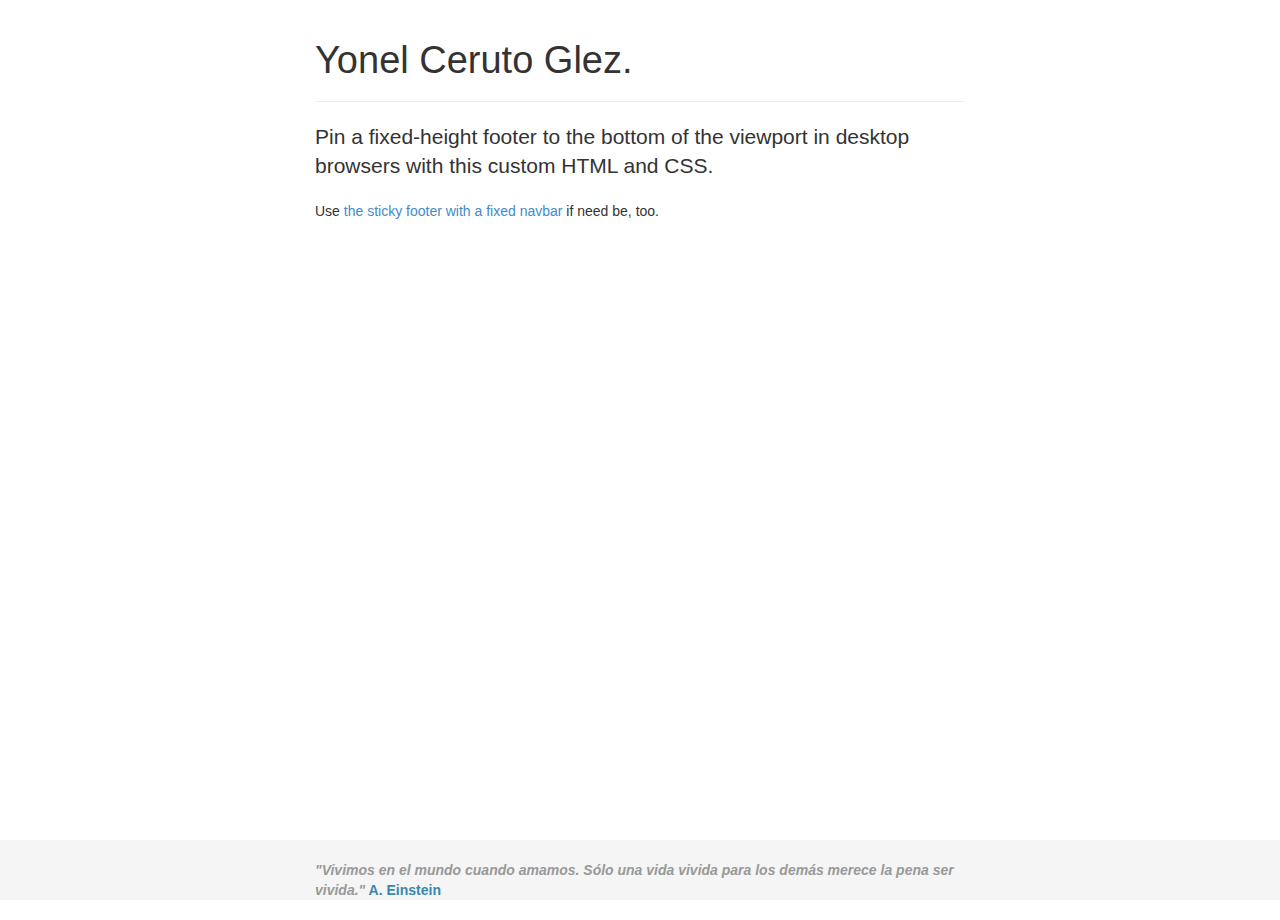
==== index.html @ 81529595 "Fixed the footer text and font type" ====
<!DOCTYPE HTML>
<html>
<head>
	<meta charset="utf-8">
    <title>Yonel Ceruto Glez.</title>
    <meta http-equiv="content-type" content="text/html; charset=UTF-8">
    <meta name="viewport" content="width=device-width, initial-scale=1.0">
    <meta name="author" content="yonel ceruto glez.">
    <meta name="description" content="personal blog">
    
    <link type="text/css" rel="stylesheet" href="/static/css/bootstrap.min.css" media="screen">
    <!--<link type="text/css" rel="stylesheet" href="/static/css/bootstrap-theme.min.css" media="screen">-->
    <link type="text/css" rel="stylesheet" href="/static/css/bootstrap-glyphicons.min.css" media="screen">
    <link type="text/css" rel="stylesheet" href="/static/css/base.css" media="screen">
    
    <!-- HTML5 shim and Respond.js IE8 support of HTML5 elements and media queries -->
    <!--[if lt IE 9]>
      <script src="/static/js/html5shiv.js"></script>
      <script src="/static/js/respond.min.js"></script>
    <![endif]-->
</head>
<body>
    <div id="wrap">
        <!-- Begin page content -->
        <div class="container">
            <div class="page-header">
                <h1>Yonel Ceruto Glez.</h1>
            </div>
            <p class="lead">Pin a fixed-height footer to the bottom of the viewport in desktop browsers with this custom HTML and CSS.</p>
            <p>Use <a href="#">the sticky footer with a fixed navbar</a> if need be, too.</p>
        </div>
    </div>

    <div id="footer">
        <div class="container">
            <p class="text-muted credit proverb"><em>"Vivimos en el mundo cuando amamos. Sólo una vida vivida para los demás merece la pena ser vivida."</em><span class="text-info"> A. Einstein</span></p>
        </div>
    </div>
	
	<script type="text/javascript" src="/static/js/jquery.min.js"></script>
    <script type="text/javascript" src="/static/js/respond.min.js"></script>
    <script type="text/javascript" src="/static/js/bootstrap.min.js"></script>
    <script type="text/javascript" src="/static/js/base.js"></script>
</body>
</html>
---- static/css/base.css ----
/* Sticky footer styles
-------------------------------------------------- */
html,
body {
    height: 100%;
    font-family: "Helvetica Neue Light", "HelveticaNeue-Light", "Helvetica Neue", Calibri, Helvetica, Arial, sans-serif !important;
    /* The html and body elements cannot have any padding or margin. */
}
/* Wrapper for page content to push down footer */
#wrap {
    min-height: 100%;
    height: auto !important;
    height: 100%;
    /* Negative indent footer by its height */
    margin: 0 auto -60px;
    /* Pad bottom by footer height */
    padding: 0 0 60px;
}
/* Set the fixed height of the footer here */
#footer {
    height: 60px;
    background-color: #f5f5f5;
}
/* Custom page CSS
-------------------------------------------------- */
/* Not required for template or sticky footer method. */
.container {
    width: auto;
    max-width: 680px !important;
    padding: 0 15px;
}
.container .credit {
    margin: 20px 0;
}

.container .proverb {
    font-weight: 600;
}

h1, h2, h3, h4, h5, h6, .h1, .h2, .h3, .h4, .h5, .h6 {
    font-family: "Helvetica Neue Light", "HelveticaNeue-Light", "Helvetica Neue", Calibri, Helvetica, Arial, sans-serif !important;
}
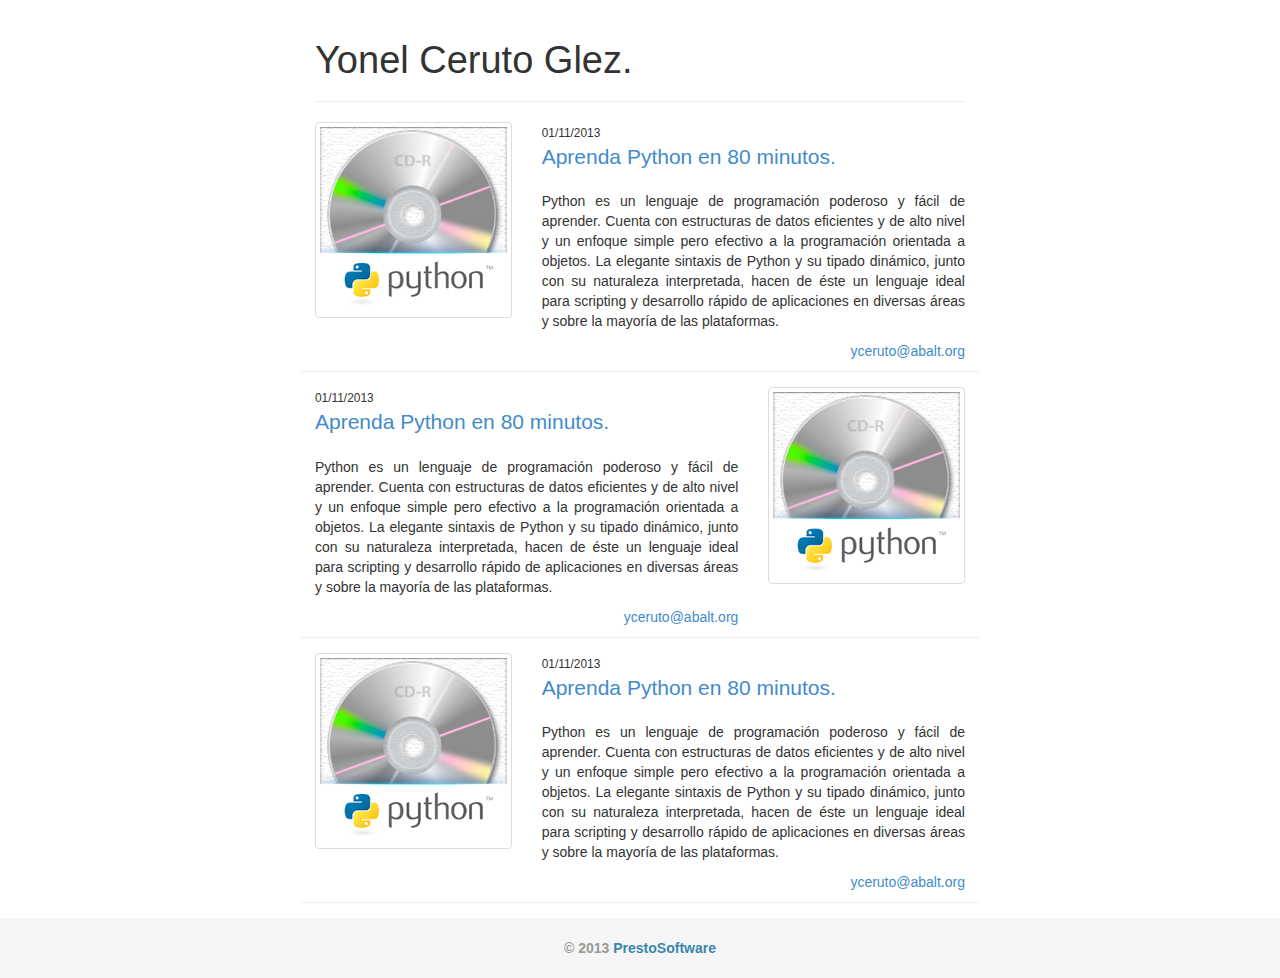
==== commit f17d17ca: "Fixed the template structure and content" ====
--- a/index.html
+++ b/index.html
@@ -26,14 +26,59 @@
             <div class="page-header">
                 <h1>Yonel Ceruto Glez.</h1>
             </div>
-            <p class="lead">Pin a fixed-height footer to the bottom of the viewport in desktop browsers with this custom HTML and CSS.</p>
-            <p>Use <a href="#">the sticky footer with a fixed navbar</a> if need be, too.</p>
+            <div class="row blog-entry">
+                <div class="col-4 col-sm-4 col-lg-4">
+                    <img class="img-responsive img-thumbnail" src="/static/img/CD-R.png" alt="python logo">
+                </div>
+                <div class="col-8 col-sm-8 col-lg-8">
+                    <small>01/11/2013</small>
+                    <p class="lead"><a href="#">Aprenda Python en 80 minutos.</a></p>
+                    <p style="text-align: justify">Python es un lenguaje de programación poderoso y fácil de aprender. Cuenta con estructuras de datos
+                        eficientes y de alto nivel y un enfoque simple pero efectivo a la programación orientada a objetos. La
+                        elegante sintaxis de Python y su tipado dinámico, junto con su naturaleza interpretada, hacen de éste un
+                        lenguaje ideal para scripting y desarrollo rápido de aplicaciones en diversas áreas y sobre la mayoría de
+                        las plataformas.</p>
+                    <p class="text-right"><a href="mailto:yceruto@abalt.org">yceruto@abalt.org</a></p>
+                </div>
+            </div>
+
+            <div class="row blog-entry">
+                <div class="col-8 col-sm-8 col-lg-8">
+                    <small>01/11/2013</small>
+                    <p class="lead"><a href="#">Aprenda Python en 80 minutos.</a></p>
+                    <p style="text-align: justify">Python es un lenguaje de programación poderoso y fácil de aprender. Cuenta con estructuras de datos
+                        eficientes y de alto nivel y un enfoque simple pero efectivo a la programación orientada a objetos. La
+                        elegante sintaxis de Python y su tipado dinámico, junto con su naturaleza interpretada, hacen de éste un
+                        lenguaje ideal para scripting y desarrollo rápido de aplicaciones en diversas áreas y sobre la mayoría de
+                        las plataformas.</p>
+                    <p class="text-right"><a href="mailto:yceruto@abalt.org">yceruto@abalt.org</a></p>
+                </div>
+                <div class="col-4 col-sm-4 col-lg-4">
+                    <img class="img-responsive img-thumbnail" src="/static/img/CD-R.png" alt="python logo">
+                </div>
+            </div>
+
+            <div class="row blog-entry">
+                <div class="col-4 col-sm-4 col-lg-4">
+                    <img class="img-responsive img-thumbnail" src="/static/img/CD-R.png" alt="python logo">
+                </div>
+                <div class="col-8 col-sm-8 col-lg-8">
+                    <small>01/11/2013</small>
+                    <p class="lead"><a href="#">Aprenda Python en 80 minutos.</a></p>
+                    <p style="text-align: justify">Python es un lenguaje de programación poderoso y fácil de aprender. Cuenta con estructuras de datos
+                        eficientes y de alto nivel y un enfoque simple pero efectivo a la programación orientada a objetos. La
+                        elegante sintaxis de Python y su tipado dinámico, junto con su naturaleza interpretada, hacen de éste un
+                        lenguaje ideal para scripting y desarrollo rápido de aplicaciones en diversas áreas y sobre la mayoría de
+                        las plataformas.</p>
+                    <p class="text-right"><a href="mailto:yceruto@abalt.org">yceruto@abalt.org</a></p>
+                </div>
+            </div>
         </div>
     </div>
 
     <div id="footer">
         <div class="container">
-            <p class="text-muted credit proverb"><em>"Vivimos en el mundo cuando amamos. Sólo una vida vivida para los demás merece la pena ser vivida."</em><span class="text-info"> A. Einstein</span></p>
+            <p class="text-muted credit proverb text-center">&copy; 2013 <span class="text-info">PrestoSoftware</span></p>
         </div>
     </div>
 	
--- a/static/css/base.css
+++ b/static/css/base.css
@@ -39,4 +39,9 @@
 
 h1, h2, h3, h4, h5, h6, .h1, .h2, .h3, .h4, .h5, .h6 {
     font-family: "Helvetica Neue Light", "HelveticaNeue-Light", "Helvetica Neue", Calibri, Helvetica, Arial, sans-serif !important;
+}
+
+.blog-entry {
+    border-bottom: 1px solid #eeeeee;
+    margin-bottom: 15px;
 }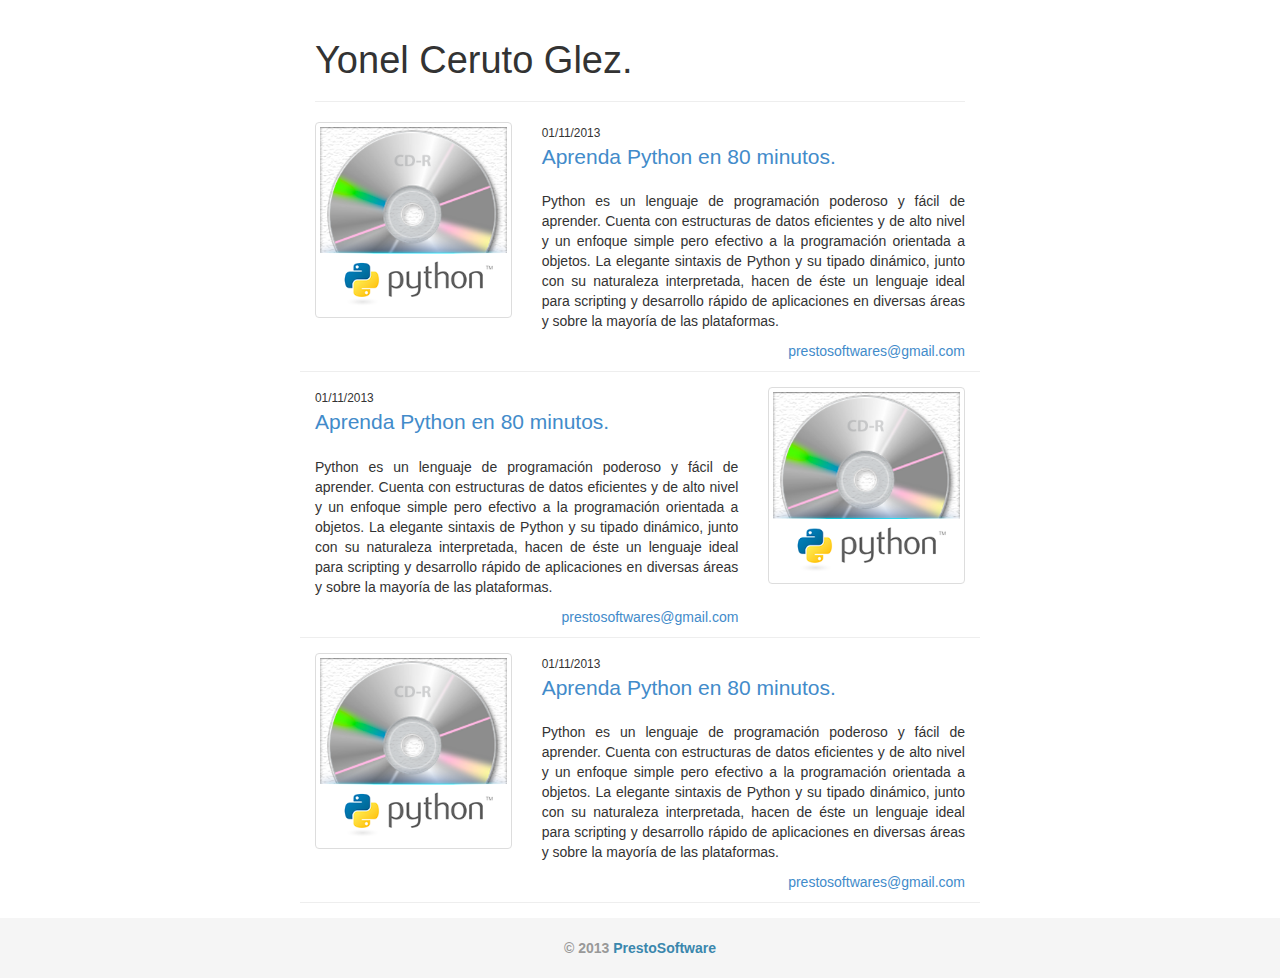
==== commit 322936d1: "Fixed the emails" ====
--- a/index.html
+++ b/index.html
@@ -38,7 +38,7 @@
                         elegante sintaxis de Python y su tipado dinámico, junto con su naturaleza interpretada, hacen de éste un
                         lenguaje ideal para scripting y desarrollo rápido de aplicaciones en diversas áreas y sobre la mayoría de
                         las plataformas.</p>
-                    <p class="text-right"><a href="mailto:yceruto@abalt.org">yceruto@abalt.org</a></p>
+                    <p class="text-right"><a href="mailto:prestosoftwares@gmail.com">prestosoftwares@gmail.com</a></p>
                 </div>
             </div>
 
@@ -51,7 +51,7 @@
                         elegante sintaxis de Python y su tipado dinámico, junto con su naturaleza interpretada, hacen de éste un
                         lenguaje ideal para scripting y desarrollo rápido de aplicaciones en diversas áreas y sobre la mayoría de
                         las plataformas.</p>
-                    <p class="text-right"><a href="mailto:yceruto@abalt.org">yceruto@abalt.org</a></p>
+                    <p class="text-right"><a href="mailto:prestosoftwares@gmail.com">prestosoftwares@gmail.com</a></p>
                 </div>
                 <div class="col-4 col-sm-4 col-lg-4">
                     <img class="img-responsive img-thumbnail" src="/static/img/CD-R.png" alt="python logo">
@@ -70,7 +70,7 @@
                         elegante sintaxis de Python y su tipado dinámico, junto con su naturaleza interpretada, hacen de éste un
                         lenguaje ideal para scripting y desarrollo rápido de aplicaciones en diversas áreas y sobre la mayoría de
                         las plataformas.</p>
-                    <p class="text-right"><a href="mailto:yceruto@abalt.org">yceruto@abalt.org</a></p>
+                    <p class="text-right"><a href="mailto:prestosoftwares@gmail.com">prestosoftwares@gmail.com</a></p>
                 </div>
             </div>
         </div>
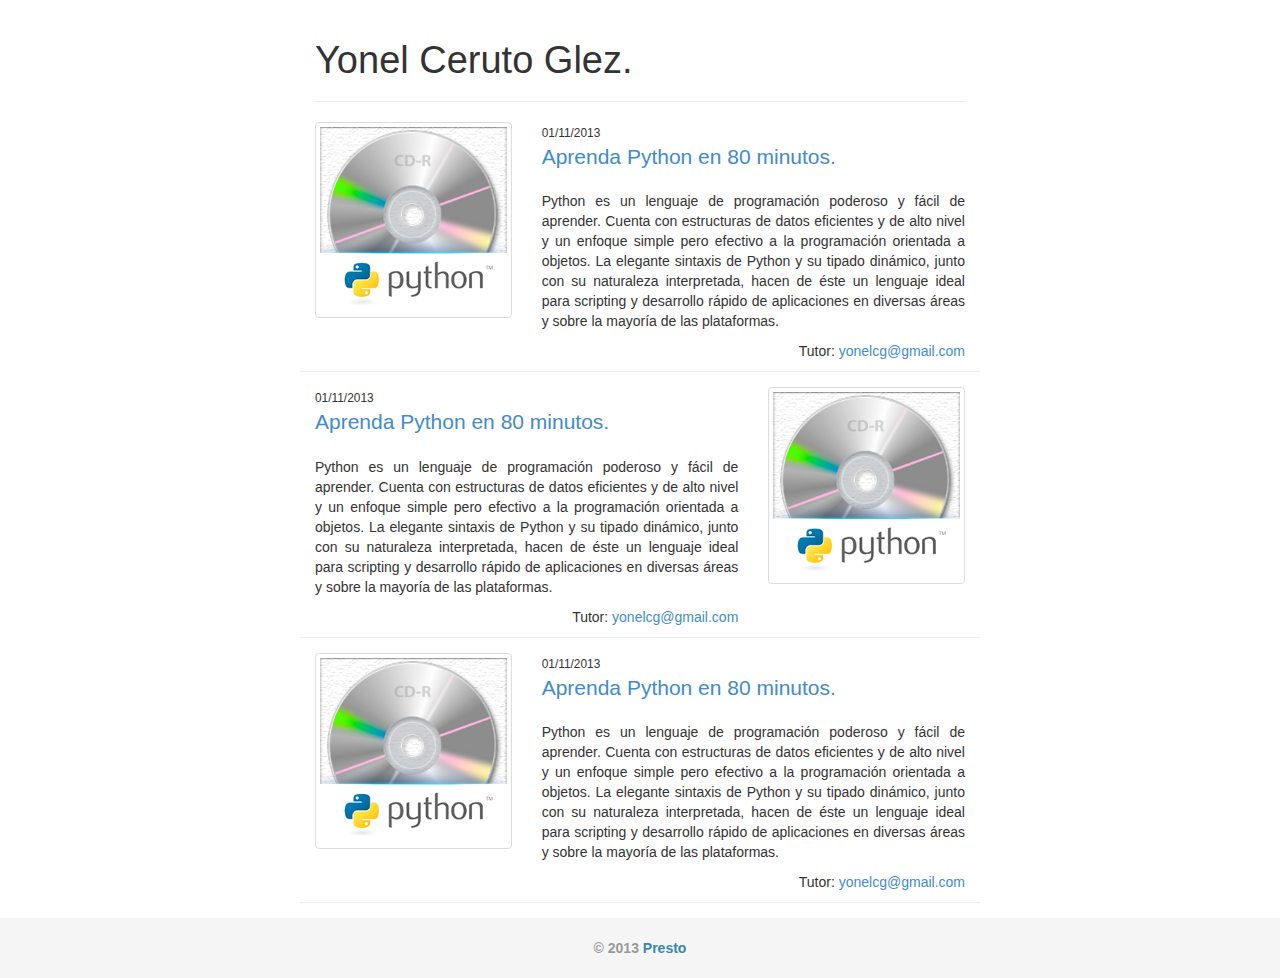
==== commit 54b0abfb: "Fixed the emails" ====
--- a/index.html
+++ b/index.html
@@ -38,7 +38,7 @@
                         elegante sintaxis de Python y su tipado dinámico, junto con su naturaleza interpretada, hacen de éste un
                         lenguaje ideal para scripting y desarrollo rápido de aplicaciones en diversas áreas y sobre la mayoría de
                         las plataformas.</p>
-                    <p class="text-right"><a href="mailto:prestosoftwares@gmail.com">prestosoftwares@gmail.com</a></p>
+                    <p class="text-right">Tutor: <a href="mailto:yonelcg@gmail.com">yonelcg@gmail.com</a></p>
                 </div>
             </div>
 
@@ -51,7 +51,7 @@
                         elegante sintaxis de Python y su tipado dinámico, junto con su naturaleza interpretada, hacen de éste un
                         lenguaje ideal para scripting y desarrollo rápido de aplicaciones en diversas áreas y sobre la mayoría de
                         las plataformas.</p>
-                    <p class="text-right"><a href="mailto:prestosoftwares@gmail.com">prestosoftwares@gmail.com</a></p>
+                    <p class="text-right">Tutor: <a href="mailto:yonelcg@gmail.com">yonelcg@gmail.com</a></p>
                 </div>
                 <div class="col-4 col-sm-4 col-lg-4">
                     <img class="img-responsive img-thumbnail" src="/static/img/CD-R.png" alt="python logo">
@@ -70,7 +70,7 @@
                         elegante sintaxis de Python y su tipado dinámico, junto con su naturaleza interpretada, hacen de éste un
                         lenguaje ideal para scripting y desarrollo rápido de aplicaciones en diversas áreas y sobre la mayoría de
                         las plataformas.</p>
-                    <p class="text-right"><a href="mailto:prestosoftwares@gmail.com">prestosoftwares@gmail.com</a></p>
+                    <p class="text-right">Tutor: <a href="mailto:yonelcg@gmail.com">yonelcg@gmail.com</a></p>
                 </div>
             </div>
         </div>
@@ -78,7 +78,7 @@
 
     <div id="footer">
         <div class="container">
-            <p class="text-muted credit proverb text-center">&copy; 2013 <span class="text-info">PrestoSoftware</span></p>
+            <p class="text-muted credit proverb text-center">&copy; 2013 <span class="text-info">Presto</span></p>
         </div>
     </div>
 	
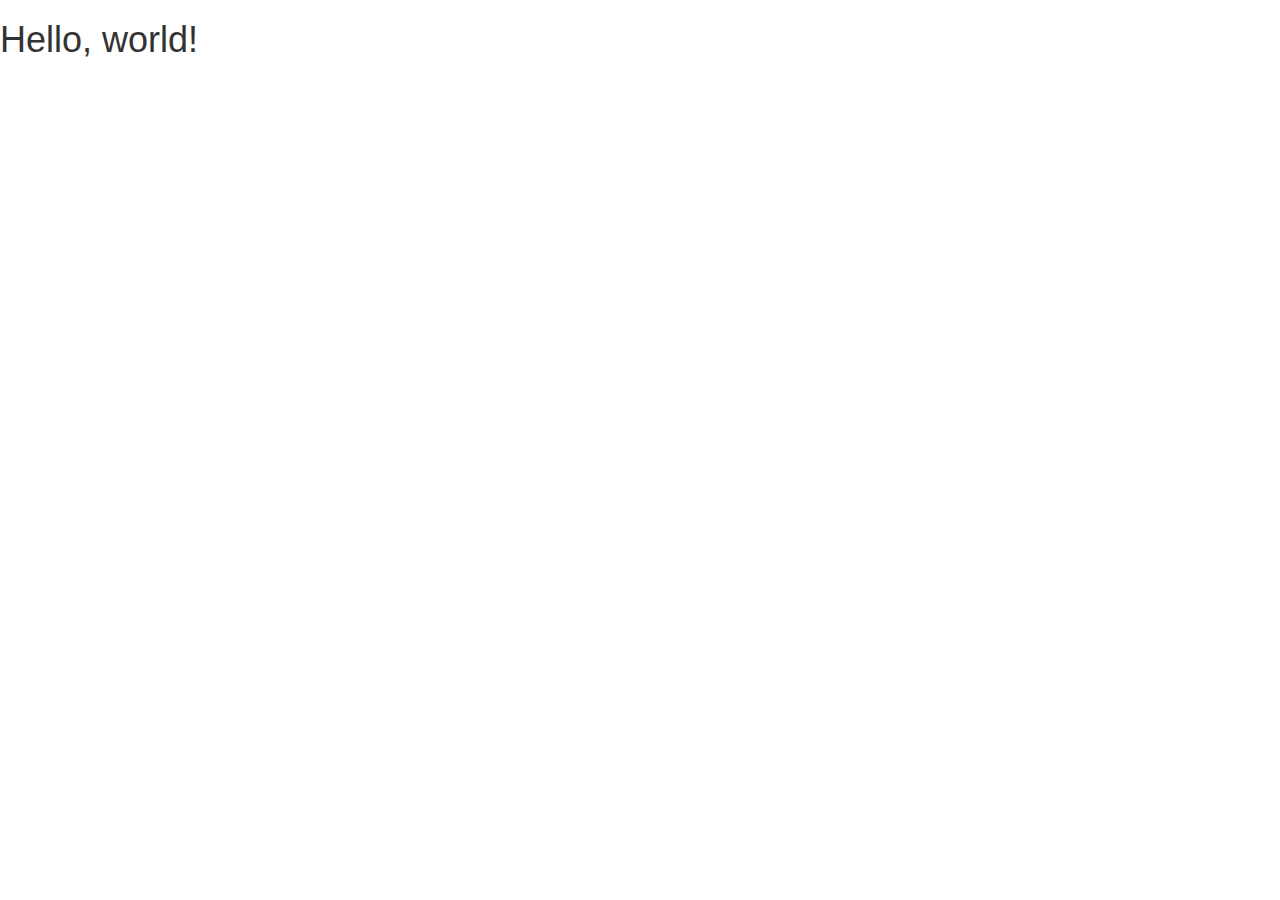
==== commit 4424c98c: "Optimize blog and upgrade to bootstrap 3.1.1" ====
--- a/index.html
+++ b/index.html
@@ -1,90 +1,29 @@
-<!DOCTYPE HTML>
-<html>
+<!DOCTYPE html>
+<html lang="en">
 <head>
-	<meta charset="utf-8">
+    <meta charset="utf-8">
+    <meta http-equiv="X-UA-Compatible" content="IE=edge">
+    <meta name="viewport" content="width=device-width, initial-scale=1">
+    <meta name="author" content="Yonel Ceruto Glez.">
+    <meta name="description" content="Blog">
     <title>Yonel Ceruto Glez.</title>
-    <meta http-equiv="content-type" content="text/html; charset=UTF-8">
-    <meta name="viewport" content="width=device-width, initial-scale=1.0">
-    <meta name="author" content="yonel ceruto glez.">
-    <meta name="description" content="personal blog">
-    
-    <link type="text/css" rel="stylesheet" href="/static/css/bootstrap.min.css" media="screen">
-    <!--<link type="text/css" rel="stylesheet" href="/static/css/bootstrap-theme.min.css" media="screen">-->
-    <link type="text/css" rel="stylesheet" href="/static/css/bootstrap-glyphicons.min.css" media="screen">
-    <link type="text/css" rel="stylesheet" href="/static/css/base.css" media="screen">
-    
-    <!-- HTML5 shim and Respond.js IE8 support of HTML5 elements and media queries -->
+
+    <!-- Bootstrap -->
+    <link rel="stylesheet" href="//netdna.bootstrapcdn.com/bootstrap/3.1.1/css/bootstrap.min.css">
+
+    <!-- HTML5 Shim and Respond.js IE8 support of HTML5 elements and media queries -->
+    <!-- WARNING: Respond.js doesn't work if you view the page via file:// -->
     <!--[if lt IE 9]>
-      <script src="/static/js/html5shiv.js"></script>
-      <script src="/static/js/respond.min.js"></script>
+    <script src="https://oss.maxcdn.com/libs/html5shiv/3.7.0/html5shiv.js"></script>
+    <script src="https://oss.maxcdn.com/libs/respond.js/1.4.2/respond.min.js"></script>
     <![endif]-->
 </head>
 <body>
-    <div id="wrap">
-        <!-- Begin page content -->
-        <div class="container">
-            <div class="page-header">
-                <h1>Yonel Ceruto Glez.</h1>
-            </div>
-            <div class="row blog-entry">
-                <div class="col-4 col-sm-4 col-lg-4">
-                    <img class="img-responsive img-thumbnail" src="/static/img/CD-R.png" alt="python logo">
-                </div>
-                <div class="col-8 col-sm-8 col-lg-8">
-                    <small>01/11/2013</small>
-                    <p class="lead"><a href="#">Aprenda Python en 80 minutos.</a></p>
-                    <p style="text-align: justify">Python es un lenguaje de programación poderoso y fácil de aprender. Cuenta con estructuras de datos
-                        eficientes y de alto nivel y un enfoque simple pero efectivo a la programación orientada a objetos. La
-                        elegante sintaxis de Python y su tipado dinámico, junto con su naturaleza interpretada, hacen de éste un
-                        lenguaje ideal para scripting y desarrollo rápido de aplicaciones en diversas áreas y sobre la mayoría de
-                        las plataformas.</p>
-                    <p class="text-right">Tutor: <a href="mailto:yonelcg@gmail.com">yonelcg@gmail.com</a></p>
-                </div>
-            </div>
+    <h1>Hello, world!</h1>
 
-            <div class="row blog-entry">
-                <div class="col-8 col-sm-8 col-lg-8">
-                    <small>01/11/2013</small>
-                    <p class="lead"><a href="#">Aprenda Python en 80 minutos.</a></p>
-                    <p style="text-align: justify">Python es un lenguaje de programación poderoso y fácil de aprender. Cuenta con estructuras de datos
-                        eficientes y de alto nivel y un enfoque simple pero efectivo a la programación orientada a objetos. La
-                        elegante sintaxis de Python y su tipado dinámico, junto con su naturaleza interpretada, hacen de éste un
-                        lenguaje ideal para scripting y desarrollo rápido de aplicaciones en diversas áreas y sobre la mayoría de
-                        las plataformas.</p>
-                    <p class="text-right">Tutor: <a href="mailto:yonelcg@gmail.com">yonelcg@gmail.com</a></p>
-                </div>
-                <div class="col-4 col-sm-4 col-lg-4">
-                    <img class="img-responsive img-thumbnail" src="/static/img/CD-R.png" alt="python logo">
-                </div>
-            </div>
-
-            <div class="row blog-entry">
-                <div class="col-4 col-sm-4 col-lg-4">
-                    <img class="img-responsive img-thumbnail" src="/static/img/CD-R.png" alt="python logo">
-                </div>
-                <div class="col-8 col-sm-8 col-lg-8">
-                    <small>01/11/2013</small>
-                    <p class="lead"><a href="#">Aprenda Python en 80 minutos.</a></p>
-                    <p style="text-align: justify">Python es un lenguaje de programación poderoso y fácil de aprender. Cuenta con estructuras de datos
-                        eficientes y de alto nivel y un enfoque simple pero efectivo a la programación orientada a objetos. La
-                        elegante sintaxis de Python y su tipado dinámico, junto con su naturaleza interpretada, hacen de éste un
-                        lenguaje ideal para scripting y desarrollo rápido de aplicaciones en diversas áreas y sobre la mayoría de
-                        las plataformas.</p>
-                    <p class="text-right">Tutor: <a href="mailto:yonelcg@gmail.com">yonelcg@gmail.com</a></p>
-                </div>
-            </div>
-        </div>
-    </div>
-
-    <div id="footer">
-        <div class="container">
-            <p class="text-muted credit proverb text-center">&copy; 2013 <span class="text-info">Presto</span></p>
-        </div>
-    </div>
-	
-	<script type="text/javascript" src="/static/js/jquery.min.js"></script>
-    <script type="text/javascript" src="/static/js/respond.min.js"></script>
-    <script type="text/javascript" src="/static/js/bootstrap.min.js"></script>
-    <script type="text/javascript" src="/static/js/base.js"></script>
+    <!-- jQuery (necessary for Bootstrap's JavaScript plugins) -->
+    <script src="https://ajax.googleapis.com/ajax/libs/jquery/1.11.0/jquery.min.js"></script>
+    <!-- Include all compiled plugins (below), or include individual files as needed -->
+    <script src="//netdna.bootstrapcdn.com/bootstrap/3.1.1/js/bootstrap.min.js"></script>
 </body>
-</html>+</html>
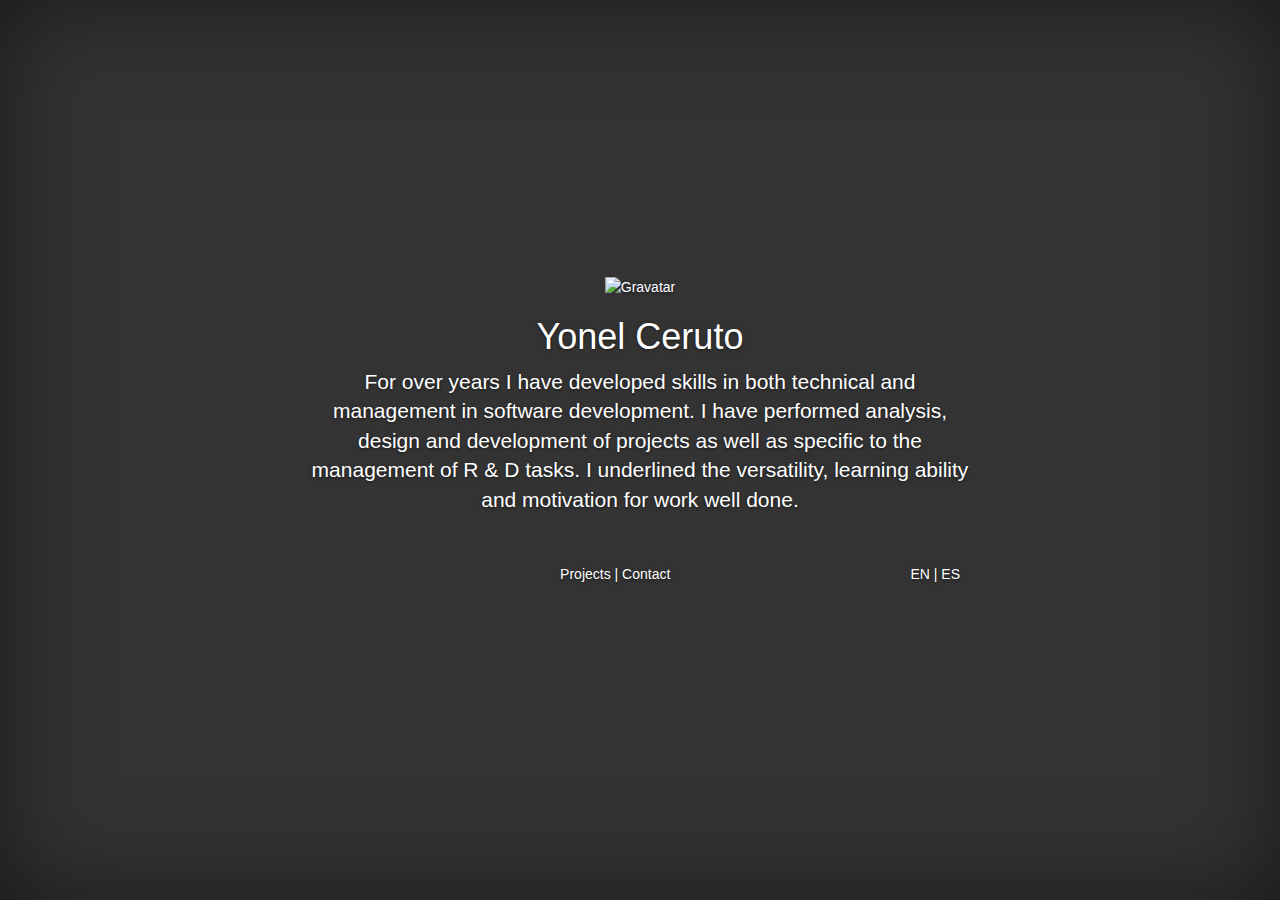
==== commit a02c85ef: "refactor to html static page" ====
--- a/index.html
+++ b/index.html
@@ -4,12 +4,14 @@
     <meta charset="utf-8">
     <meta http-equiv="X-UA-Compatible" content="IE=edge">
     <meta name="viewport" content="width=device-width, initial-scale=1">
-    <meta name="author" content="Yonel Ceruto Glez.">
+    <meta name="author" content="Yonel Ceruto">
     <meta name="description" content="Blog">
-    <title>Yonel Ceruto Glez.</title>
+    <title>Personal Blog</title>
 
     <!-- Bootstrap -->
     <link rel="stylesheet" href="//netdna.bootstrapcdn.com/bootstrap/3.1.1/css/bootstrap.min.css">
+    <link rel="stylesheet" href="static/css/cover.css">
+    <link rel="stylesheet" href="static/css/base.css">
 
     <!-- HTML5 Shim and Respond.js IE8 support of HTML5 elements and media queries -->
     <!-- WARNING: Respond.js doesn't work if you view the page via file:// -->
@@ -19,11 +21,42 @@
     <![endif]-->
 </head>
 <body>
-    <h1>Hello, world!</h1>
+    <div class="site-wrapper">
+
+        <div class="site-wrapper-inner">
+
+            <div class="cover-container">
+
+                <div class="inner cover">
+                    <img src="http://www.gravatar.com/avatar/4ba9f5f004ad32e2a74ec4690212de11?s=200" alt="Gravatar"/>
+                    <h1 class="cover-heading">Yonel Ceruto</h1>
+                    <p class="lead en">For over years I have developed skills in both technical and management in software development. I have performed analysis, design and development of projects as well as specific to the management of R & D tasks. I underlined the versatility, learning ability and motivation for work well done.</p>
+                    <p class="lead es" style="display: none">Durante años he desarrollado habilidades tanto técnicas como de gestión en desarrollo de Software. He realizado análisis, diseño y desarrollo de proyectos, así como tareas propias de la gestión de la I+D+i. Me destaco por la versatilidad, la capacidad de aprendizaje y la motivación por el trabajo bien hecho.</p>
+                </div>
+
+                <div class="footer">
+                    <div class="inner">
+                        <div class="pull-right"><a class="lang" href="#">EN</a> | <a class="lang" href="#">ES</a></div>
+                        <p class="en">
+                            <a href="https://github.com/yceruto">Projects</a> | <a href="mailto:yonelceruto@gmail.com">Contact</a>
+                        </p>
+                        <p class="es" style="display: none">
+                            <a href="https://github.com/yceruto">Proyectos</a> | <a href="mailto:yonelceruto@gmail.com">Contacto</a>
+                        </p>
+                    </div>
+                </div>
+
+            </div>
+
+        </div>
+
+    </div>
 
     <!-- jQuery (necessary for Bootstrap's JavaScript plugins) -->
     <script src="https://ajax.googleapis.com/ajax/libs/jquery/1.11.0/jquery.min.js"></script>
     <!-- Include all compiled plugins (below), or include individual files as needed -->
     <script src="//netdna.bootstrapcdn.com/bootstrap/3.1.1/js/bootstrap.min.js"></script>
+
+    <script src="static/js/base.js"></script>
 </body>
 </html>
--- a/static/css/cover.css
+++ b/static/css/cover.css
@@ -0,0 +1,161 @@
+/*
+ * Globals
+ */
+
+/* Links */
+a,
+a:focus,
+a:hover {
+  color: #fff;
+}
+
+/* Custom default button */
+.btn-default,
+.btn-default:hover,
+.btn-default:focus {
+  color: #333;
+  text-shadow: none; /* Prevent inheritence from `body` */
+  background-color: #fff;
+  border: 1px solid #fff;
+}
+
+
+/*
+ * Base structure
+ */
+
+html,
+body {
+  height: 100%;
+  background-color: #333;
+}
+body {
+  color: #fff;
+  text-align: center;
+  text-shadow: 0 1px 3px rgba(0,0,0,.5);
+  box-shadow: inset 0 0 100px rgba(0,0,0,.5);
+}
+
+/* Extra markup and styles for table-esque vertical and horizontal centering */
+.site-wrapper {
+  display: table;
+  width: 100%;
+  height: 100%; /* For at least Firefox */
+  min-height: 100%;
+}
+.site-wrapper-inner {
+  display: table-cell;
+  vertical-align: top;
+}
+.cover-container {
+  margin-right: auto;
+  margin-left: auto;
+}
+
+/* Padding for spacing */
+.inner {
+  padding: 30px;
+}
+
+
+/*
+ * Header
+ */
+.masthead-brand {
+  margin-top: 10px;
+  margin-bottom: 10px;
+}
+
+.masthead-nav > li {
+  display: inline-block;
+}
+.masthead-nav > li + li {
+  margin-left: 20px;
+}
+.masthead-nav > li > a {
+  padding-right: 0;
+  padding-left: 0;
+  font-size: 16px;
+  font-weight: bold;
+  color: #fff; /* IE8 proofing */
+  color: rgba(255,255,255,.75);
+  border-bottom: 2px solid transparent;
+}
+.masthead-nav > li > a:hover,
+.masthead-nav > li > a:focus {
+  background-color: transparent;
+  border-bottom-color: rgba(255,255,255,.25);
+}
+.masthead-nav > .active > a,
+.masthead-nav > .active > a:hover,
+.masthead-nav > .active > a:focus {
+  color: #fff;
+  border-bottom-color: #fff;
+}
+
+@media (min-width: 768px) {
+  .masthead-brand {
+    float: left;
+  }
+  .masthead-nav {
+    float: right;
+  }
+}
+
+
+/*
+ * Cover
+ */
+
+.cover {
+  padding: 0 20px;
+}
+.cover .btn-lg {
+  padding: 10px 20px;
+  font-weight: bold;
+}
+
+
+/*
+ * Footer
+ */
+
+.mastfoot {
+  color: #999; /* IE8 proofing */
+  color: rgba(255,255,255,.5);
+}
+
+
+/*
+ * Affix and center
+ */
+
+@media (min-width: 768px) {
+  /* Pull out the header and footer */
+  .masthead {
+    position: fixed;
+    top: 0;
+  }
+  .mastfoot {
+    position: fixed;
+    bottom: 0;
+  }
+  /* Start the vertical centering */
+  .site-wrapper-inner {
+    vertical-align: middle;
+  }
+  /* Handle the widths */
+  .masthead,
+  .mastfoot,
+  .cover-container {
+    width: 100%; /* Must be percentage or pixels for horizontal alignment */
+  }
+}
+
+@media (min-width: 992px) {
+  .masthead,
+  .mastfoot,
+  .cover-container {
+    width: 700px;
+  }
+}
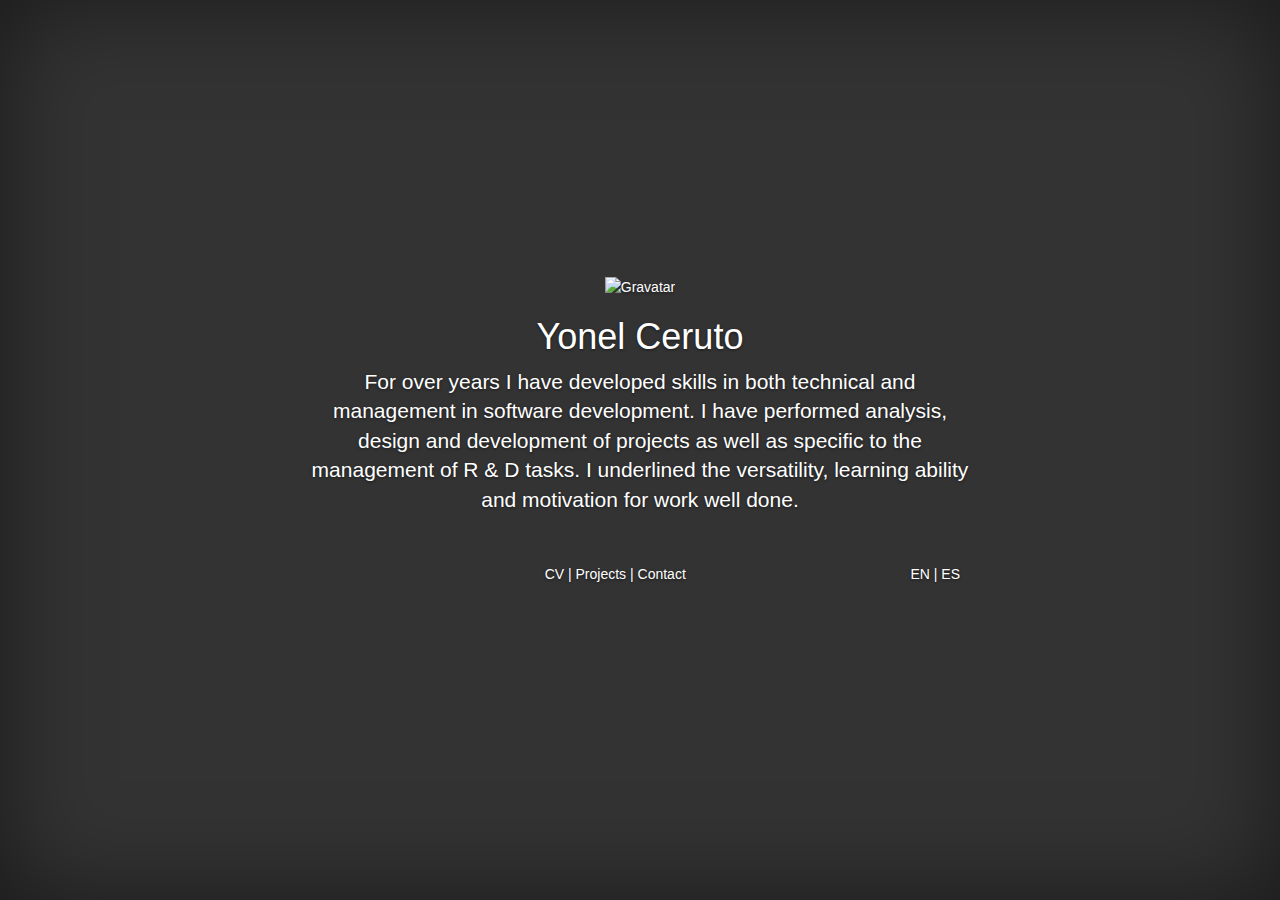
==== commit 4dcd870c: "add CV" ====
--- a/index.html
+++ b/index.html
@@ -12,6 +12,7 @@
     <link rel="stylesheet" href="//netdna.bootstrapcdn.com/bootstrap/3.1.1/css/bootstrap.min.css">
     <link rel="stylesheet" href="static/css/cover.css">
     <link rel="stylesheet" href="static/css/base.css">
+    <link rel="shortcut icon" type="image/x-png" href="https://www.gravatar.com/avatar/4ba9f5f004ad32e2a74ec4690212de11?s=16">
 
     <!-- HTML5 Shim and Respond.js IE8 support of HTML5 elements and media queries -->
     <!-- WARNING: Respond.js doesn't work if you view the page via file:// -->
@@ -28,7 +29,7 @@
             <div class="cover-container">
 
                 <div class="inner cover">
-                    <img src="http://www.gravatar.com/avatar/4ba9f5f004ad32e2a74ec4690212de11?s=200" alt="Gravatar"/>
+                    <img src="https://www.gravatar.com/avatar/4ba9f5f004ad32e2a74ec4690212de11?s=200" alt="Gravatar"/>
                     <h1 class="cover-heading">Yonel Ceruto</h1>
                     <p class="lead en">For over years I have developed skills in both technical and management in software development. I have performed analysis, design and development of projects as well as specific to the management of R & D tasks. I underlined the versatility, learning ability and motivation for work well done.</p>
                     <p class="lead es" style="display: none">Durante años he desarrollado habilidades tanto técnicas como de gestión en desarrollo de Software. He realizado análisis, diseño y desarrollo de proyectos, así como tareas propias de la gestión de la I+D+i. Me destaco por la versatilidad, la capacidad de aprendizaje y la motivación por el trabajo bien hecho.</p>
@@ -38,10 +39,10 @@
                     <div class="inner">
                         <div class="pull-right"><a class="lang" href="#">EN</a> | <a class="lang" href="#">ES</a></div>
                         <p class="en">
-                            <a href="https://github.com/yceruto">Projects</a> | <a href="mailto:yonelceruto@gmail.com">Contact</a>
+                            <a href="http://stackoverflow.com/story/yceruto">CV</a> | <a href="https://github.com/yceruto">Projects</a> | <a href="mailto:yonelceruto@gmail.com">Contact</a>
                         </p>
                         <p class="es" style="display: none">
-                            <a href="https://github.com/yceruto">Proyectos</a> | <a href="mailto:yonelceruto@gmail.com">Contacto</a>
+                            <a href="http://stackoverflow.com/story/yceruto">CV</a> | <a href="https://github.com/yceruto">Proyectos</a> | <a href="mailto:yonelceruto@gmail.com">Contacto</a>
                         </p>
                     </div>
                 </div>
